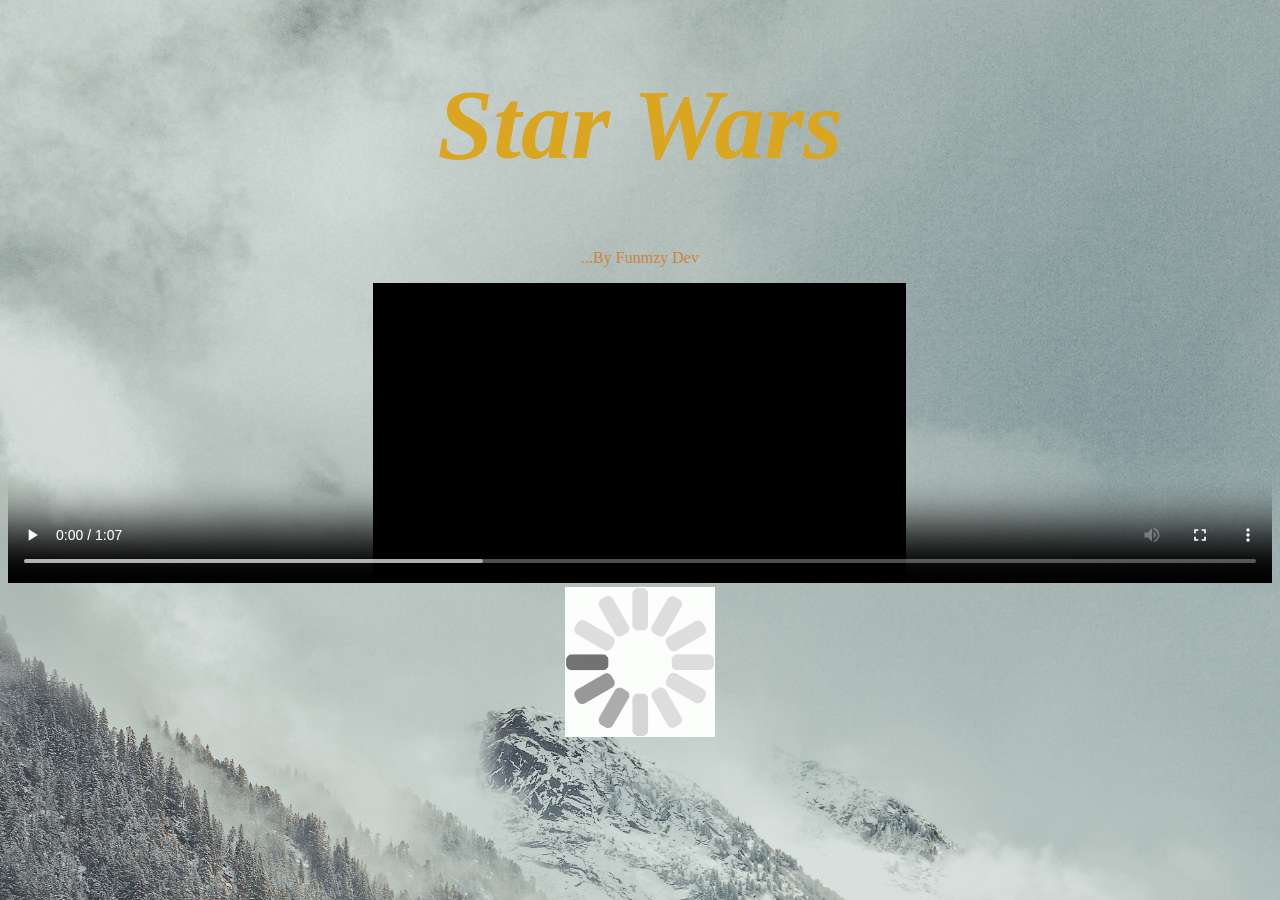
==== index.html @ 9292cac6 "my week one task" ====
<!DOCTYPE html>
<html lang = "en">
    <head>
        <meta charset="UTF-8">
        <meta http-equiv="X-UA-Compatible" content="IE=edge">
        <meta name="viewport" content="width=device-width, initial-scale=1.0">
        <link href = "style/index.css" rel = "stylesheet">
        <link href="https://cdn.jsdelivr.net/npm/bootstrap@5.1.3/dist/css/bootstrap.min.css" rel="stylesheet" integrity="sha384-1BmE4kWBq78iYhFldvKuhfTAU6auU8tT94WrHftjDbrCEXSU1oBoqyl2QvZ6jIW3" crossorigin="anonymous">
        <script src="https://cdn.jsdelivr.net/npm/@popperjs/core@2.10.2/dist/umd/popper.min.js" integrity="sha384-7+zCNj/IqJ95wo16oMtfsKbZ9ccEh31eOz1HGyDuCQ6wgnyJNSYdrPa03rtR1zdB" crossorigin="anonymous"></script>
        <script src="https://cdn.jsdelivr.net/npm/bootstrap@5.1.3/dist/js/bootstrap.min.js" integrity="sha384-QJHtvGhmr9XOIpI6YVutG+2QOK9T+ZnN4kzFN1RtK3zEFEIsxhlmWl5/YESvpZ13" crossorigin="anonymous"></script>
        <title>Star Wars</title>
        
    </head>
    <body>
        <header>
            <center class = "label">
                <h1 class = "head">Star Wars</h1>
                <p class = "who">...By Funmzy Dev</p>
            </center>
            <div class = "video">
                <video controls src="videoplayback.mp4">
                    Your browser does not support the video tag.
                    </video>
            </div>
        </header>
        
        
        <div class = "container" id = "table">
            <div class = "row" id = "card-el"></div>
            <div class = "loading">
                <img src="images/loading.gif" alt="">
            </div>
        </div>
        <script src = "script/index.js" async></script>
    </body>
</html>
---- style/index.css ----
body {
    background-image: url(../mount.jpg);
    background-repeat: no-repeat;
    background-size: cover;
}

video {
    width: 100%;
    height: 300px;
}
a .detail {
    background-color: rgb(131, 128, 125);
}

.card-img-top{ 
    border-radius: 10%;
    height: 300px;
    width: 300px;
}

.card-body{

    background-image: url(mount.jpg);
    font-family: fantasy;
    
}

.head{
    color:goldenrod;
    font-style: oblique;
    font-size: 100px;
    font-family: serif;
    font-stretch: semi-condensed;
}

.who{
    color:peru;
    font-family:fantasy;
}

.detail{
    background-color: sandybrown;
}

.modal-body{
    background-image: url("https://www.cinemascomics.com/wp-content/uploads/2020/06/poder-darth-vader.jpg");
    font-family: serif;
    color: tomato;
    
}


.loading{
    display: flex;
    align-items: center;
    justify-content: center;
}

.loading img{
    width: 150px;
    height: 150px;
}

.btn detail{
    color: purple;
}
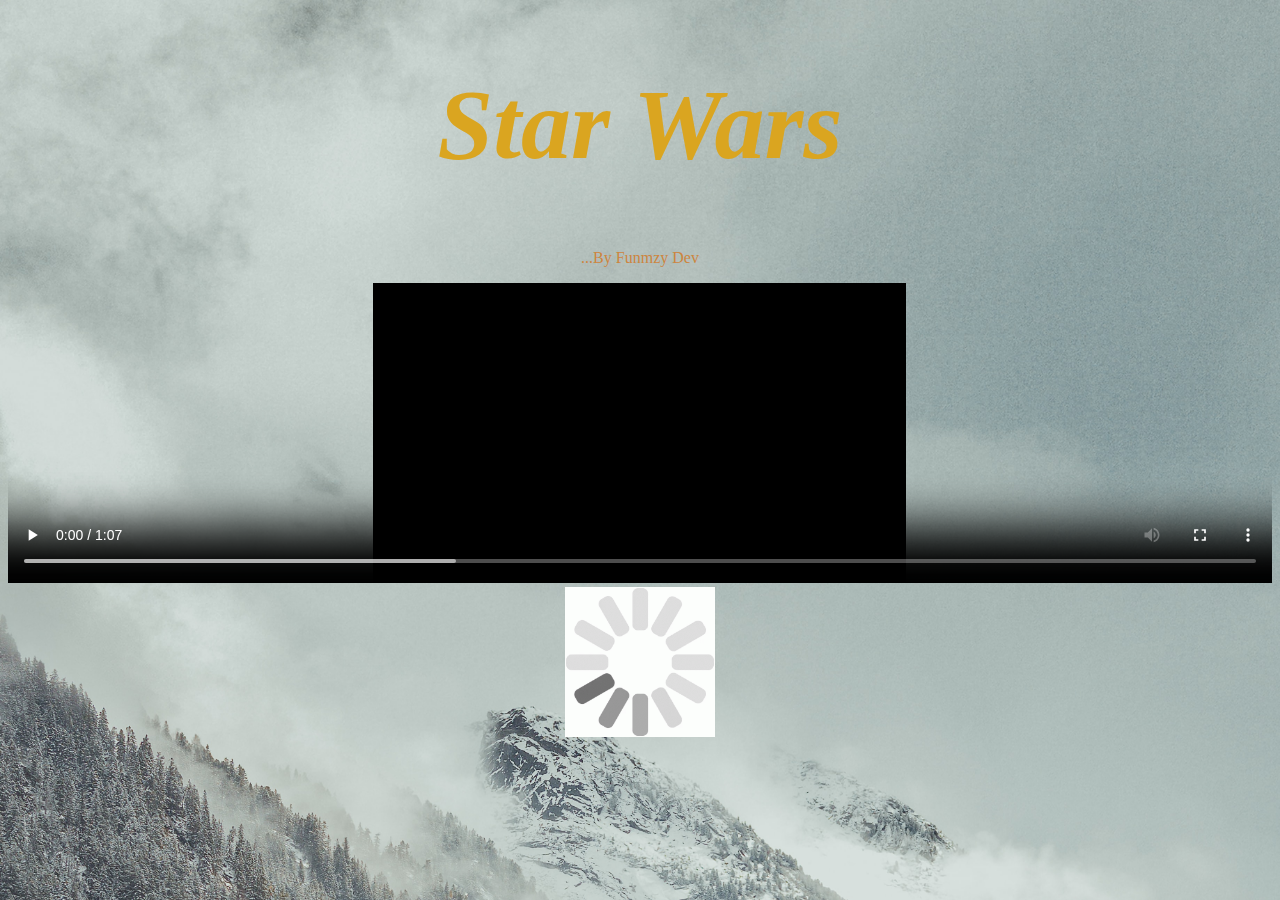
==== commit a6aab961: "My new update" ====
--- a/index.html
+++ b/index.html
@@ -4,6 +4,23 @@
         <meta charset="UTF-8">
         <meta http-equiv="X-UA-Compatible" content="IE=edge">
         <meta name="viewport" content="width=device-width, initial-scale=1.0">
+        <!-- Primary Meta Tags -->
+<meta name="title" content="Star Wars ">
+<meta name="description" content="Star Wars Characters profile.">
+
+<!-- Open Graph / Facebook -->
+<meta property="og:type" content="website">
+<meta property="og:url" content="https://metatags.io/">
+<meta property="og:title" content="Star Wars ">
+<meta property="og:description" content="Star Wars Characters profile.">
+<meta property="og:image" content="https://metatags.io/assets/meta-tags-16a33a6a8531e519cc0936fbba0ad904e52d35f34a46c97a2c9f6f7dd7d336f2.png">
+
+<!-- Twitter -->
+<meta property="twitter:card" content="summary_large_image">
+<meta property="twitter:url" content="https://metatags.io/">
+<meta property="twitter:title" content="Star Wars ">
+<meta property="twitter:description" content="Star Wars Characters profile.">
+<meta property="twitter:image" content="https://metatags.io/assets/meta-tags-16a33a6a8531e519cc0936fbba0ad904e52d35f34a46c97a2c9f6f7dd7d336f2.png">
         <link href = "style/index.css" rel = "stylesheet">
         <link href="https://cdn.jsdelivr.net/npm/bootstrap@5.1.3/dist/css/bootstrap.min.css" rel="stylesheet" integrity="sha384-1BmE4kWBq78iYhFldvKuhfTAU6auU8tT94WrHftjDbrCEXSU1oBoqyl2QvZ6jIW3" crossorigin="anonymous">
         <script src="https://cdn.jsdelivr.net/npm/@popperjs/core@2.10.2/dist/umd/popper.min.js" integrity="sha384-7+zCNj/IqJ95wo16oMtfsKbZ9ccEh31eOz1HGyDuCQ6wgnyJNSYdrPa03rtR1zdB" crossorigin="anonymous"></script>
@@ -24,13 +41,15 @@
             </div>
         </header>
         
-        
-        <div class = "container" id = "table">
-            <div class = "row" id = "card-el"></div>
-            <div class = "loading">
-                <img src="images/loading.gif" alt="">
+        <section>
+            <div class = "container" id = "table">
+                <div class = "row" id = "card-el"></div>
+                <div class = "loading">
+                    <img src="images/loading.gif" alt="">
+                </div>
             </div>
-        </div>
-        <script src = "script/index.js" async></script>
+        </section>
+
+        <script src = "script/index.js"></script>
     </body>
 </html>--- a/style/index.css
+++ b/style/index.css
@@ -20,7 +20,7 @@
 
 .card-body{
 
-    background-image: url(mount.jpg);
+    background-image: url(../mount.jpg);
     font-family: fantasy;
     
 }
